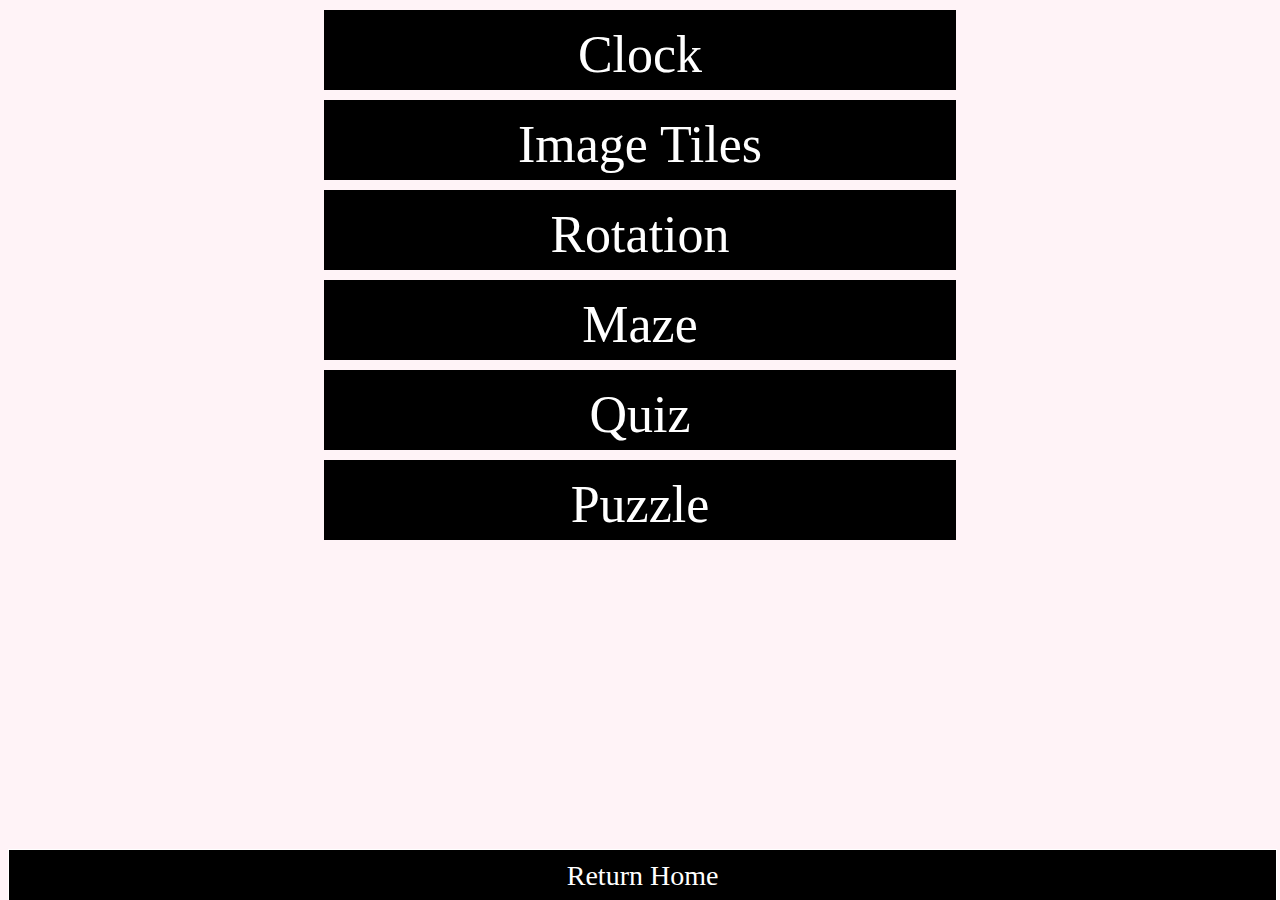
==== experiments/exp.html @ 4ade0f2e "Added Experiments Shell" ====
<html>
	<head>
		<link rel="stylesheet" type="text/css" href=../stylesheets/cubestyle.css>
		<meta charset="UTF-8">
		<title>Richard Marshall - Experiments</title>
	</head>
	
	<body>
	
	<a href="clock.html"><div id="exp">
	Clock
	</div></a>
	
	<a href="imagetiles.html"><div id="exp">
	Image Tiles
	</div></a>
	
	<a href="rotation.html">
	<div id="exp">
	Rotation</div>
	</a>
	
	<a href="Maze.html">
	<div id="exp">
	Maze</div>
	</a>
	
	<a href="Quiz.html">
	<div id="exp">
	Quiz</div>
	</a>
	
	<a href="Puzzle.html">
	<div id="exp">
	Puzzle</div>
	</a>
	
	<a href="../index.html">
	<div id="footer">
	Return Home
	</div>
	</a>

	</body>
	
	
</html>
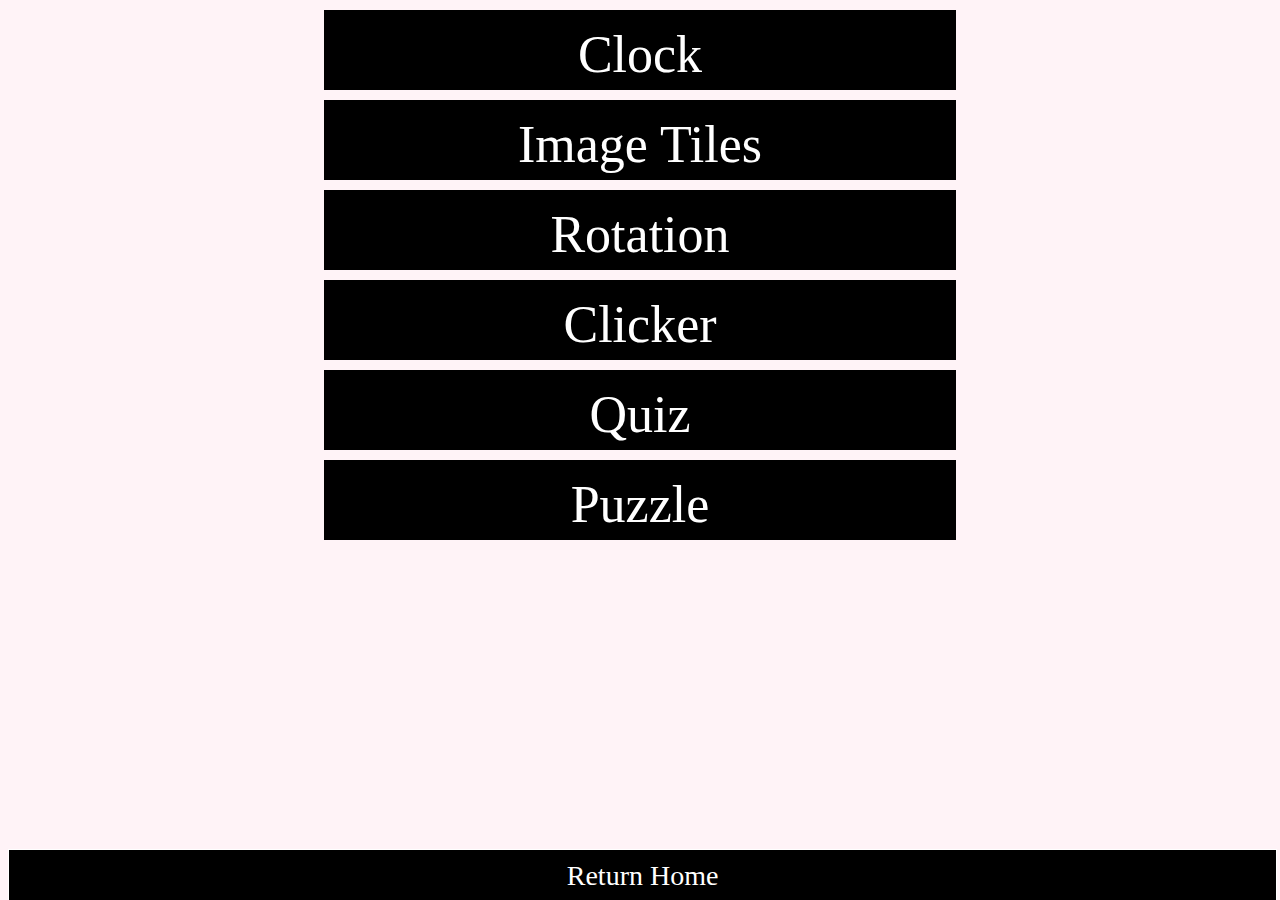
==== commit 149a6f14: "added clicker exp page" ====
--- a/experiments/exp.html
+++ b/experiments/exp.html
@@ -4,37 +4,37 @@
 		<meta charset="UTF-8">
 		<title>Richard Marshall - Experiments</title>
 	</head>
-	
+
 	<body>
-	
+
 	<a href="clock.html"><div id="exp">
 	Clock
 	</div></a>
-	
+
 	<a href="imagetiles.html"><div id="exp">
 	Image Tiles
 	</div></a>
-	
+
 	<a href="rotation.html">
 	<div id="exp">
 	Rotation</div>
 	</a>
-	
-	<a href="Maze.html">
+
+	<a href="clicker.html">
 	<div id="exp">
-	Maze</div>
+	Clicker</div>
 	</a>
-	
+
 	<a href="Quiz.html">
 	<div id="exp">
 	Quiz</div>
 	</a>
-	
+
 	<a href="Puzzle.html">
 	<div id="exp">
 	Puzzle</div>
 	</a>
-	
+
 	<a href="../index.html">
 	<div id="footer">
 	Return Home
@@ -42,6 +42,6 @@
 	</a>
 
 	</body>
-	
-	
-</html>+
+
+</html>
